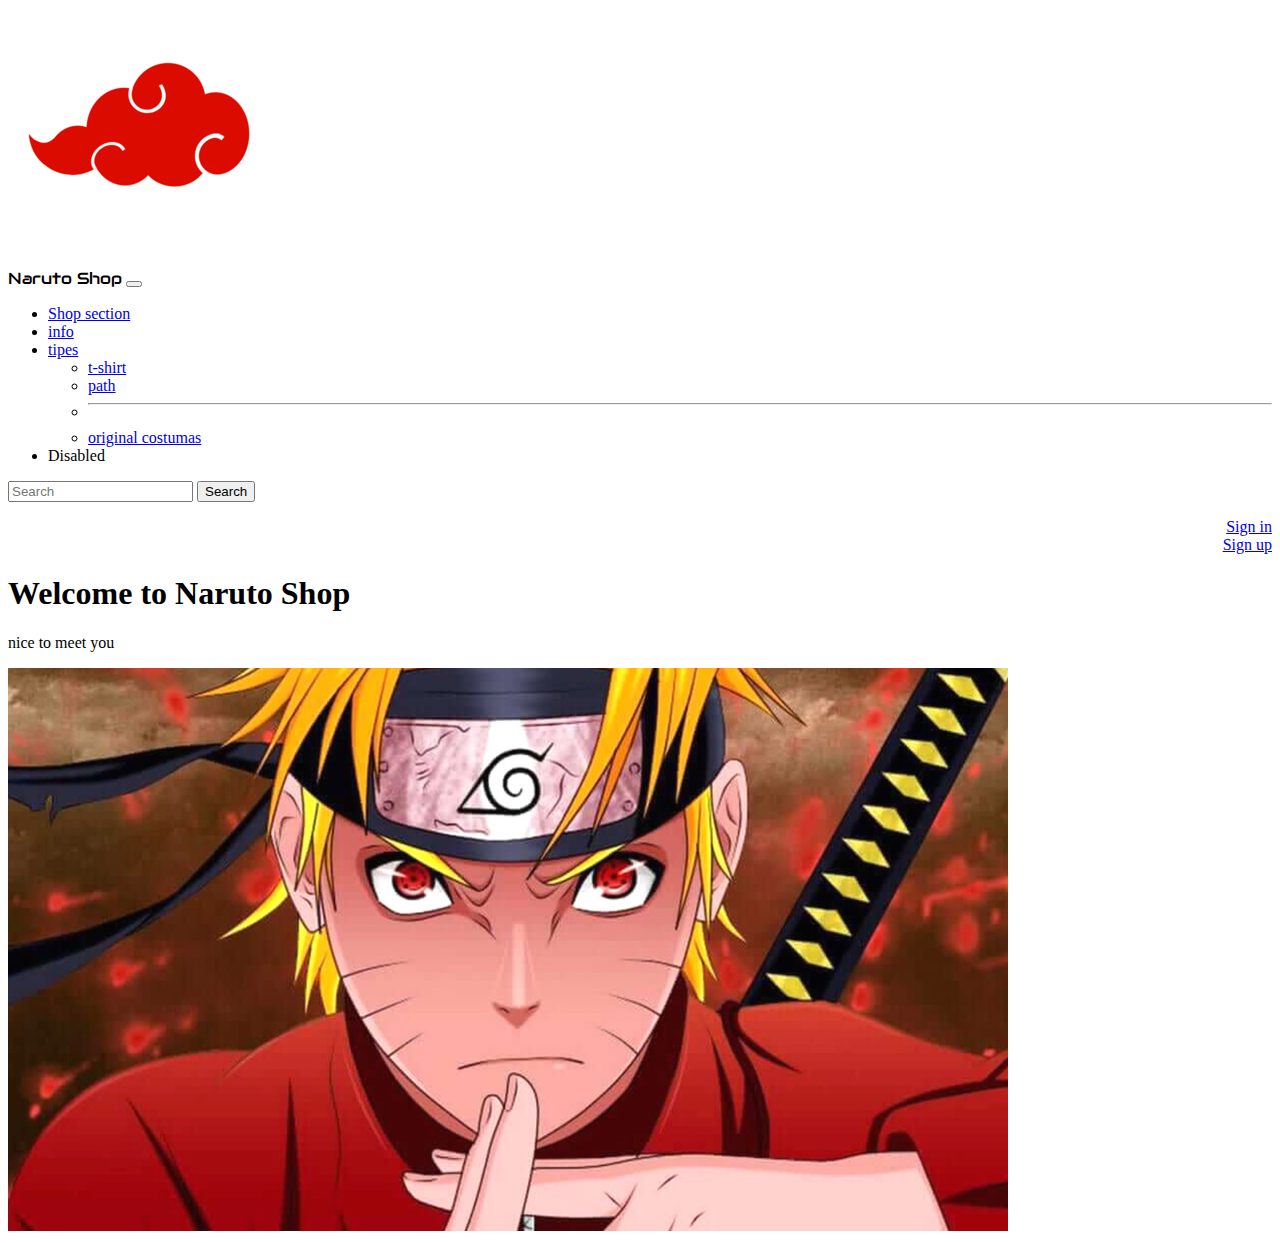
==== index.html @ 4cd3b87a "I add something" ====
<!DOCTYPE html>
<html lang="en">
<head>
    <link href="https://cdn.jsdelivr.net/npm/bootstrap@5.1.3/dist/css/bootstrap.min.css" rel="stylesheet" integrity="sha384-1BmE4kWBq78iYhFldvKuhfTAU6auU8tT94WrHftjDbrCEXSU1oBoqyl2QvZ6jIW3" crossorigin="anonymous">
    <meta charset="UTF-8">
    <meta name="viewport" content="width=device-width, initial-scale=1.0">
    <title>Document</title>
    <link rel="preconnect" href="https://fonts.googleapis.com">
<link rel="preconnect" href="https://fonts.gstatic.com" crossorigin>
<link href="https://fonts.googleapis.com/css2?family=Audiowide&display=swap" rel="stylesheet">

<link rel="stylesheet" href="style.css">




</head>
<body >

    <img src="emblem_256.png" alt="">              <nav class="navbar navbar-expand-lg navbar-light bg-light">
        <div class="container-fluid">
          <a class="navbar-brand">Naruto Shop</a>
          <button class="navbar-toggler" type="button" data-bs-toggle="collapse" data-bs-target="#navbarSupportedContent" aria-controls="navbarSupportedContent" aria-expanded="false" aria-label="Toggle navigation">
            <span class="navbar-toggler-icon"></span>
          </button>
          <div class="collapse navbar-collapse" id="navbarSupportedContent">
            <ul class="navbar-nav me-auto mb-2 mb-lg-0">
              <li class="nav-item">
                <a class="nav-link active" aria-current="page" href="shop.html">Shop section</a>
              </li>
              <li class="nav-item">
                <a class="nav-link" href="third.html">info</a>
              </li>
              <li class="nav-item dropdown">
                <a class="nav-link dropdown-toggle" href="#" id="navbarDropdown" role="button" data-bs-toggle="dropdown" aria-expanded="false">
                  tipes
                </a>
                <ul class="dropdown-menu" aria-labelledby="navbarDropdown">
                  <li><a class="dropdown-item" href="samo.html">t-shirt</a></li>
                  <li><a class="dropdown-item" href="sumo.html">path</a></li>
                  <li><hr class="dropdown-divider"></li>
                  <li><a class="dropdown-item" href="some.html">original costumas</a></li>
                </ul>
              </li>
              <li class="nav-item">
                <a class="nav-link disabled">Disabled</a>
              </li>
            </ul>
            <form class="d-flex">
              <input class="form-control me-2" type="search" placeholder="Search" aria-label="Search">
              <button class="btn btn-outline-success" type="submit">Search</button>
            </form>
          </div>
        </div>
      </nav>














     </div>
    <p> <div class="containe-navbar"><a href="second-page.html" class="btn btn-info" >Sign in </a></div> <div class="containe-navbar"><a href="second-page.html" class="btn btn-info" >Sign up</a></div> </p>
     

<div class="container">
    
    <p><h1>Welcome to Naruto Shop</h1></p>





 <p>nice to meet you</p>
    
    
    
    </div>

    <div class="text-center">
        <img src="naruto.jpg" class="rounded" alt="">
      </div>










      <script src="https://cdn.jsdelivr.net/npm/bootstrap@5.1.3/dist/js/bootstrap.bundle.min.js" integrity="sha384-ka7Sk0Gln4gmtz2MlQnikT1wXgYsOg+OMhuP+IlRH9sENBO0LRn5q+8nbTov4+1p" crossorigin="anonymous"></script>








    
</body>
</html>
---- style.css ----
.navbar-brand {
    font-family: 'Audiowide', cursive;
}
.con {
text-align: center;
}
.gg {
    color:purple
}


.containe-navbar {
    text-align: right;
    
}
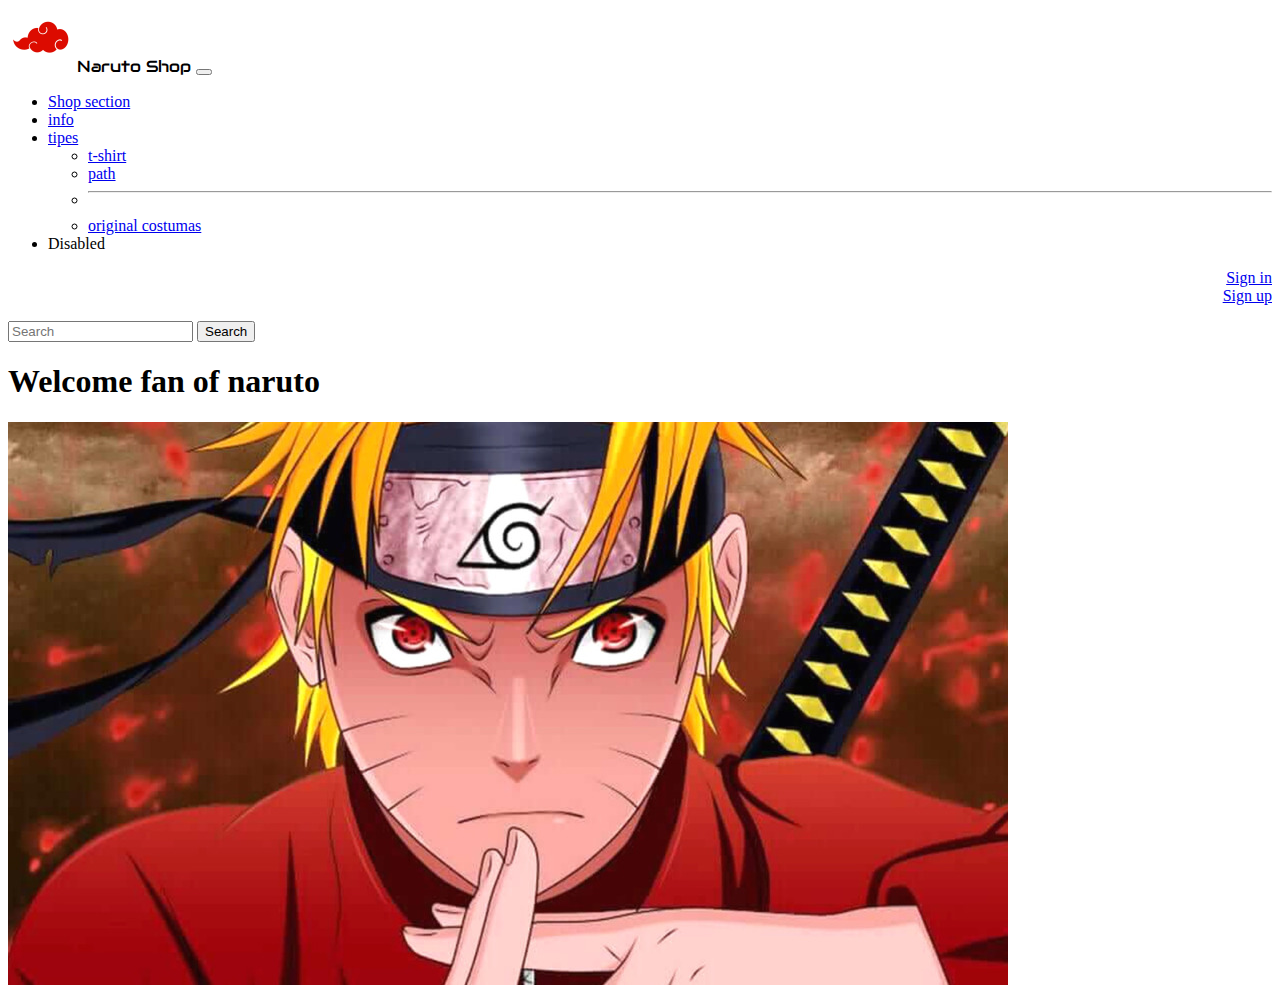
==== commit d69f8594: "i did something" ====
--- a/index.html
+++ b/index.html
@@ -10,6 +10,7 @@
 <link href="https://fonts.googleapis.com/css2?family=Audiowide&display=swap" rel="stylesheet">
 
 <link rel="stylesheet" href="style.css">
+<script src="https://cdn.jsdelivr.net/npm/bootstrap@5.1.3/dist/js/bootstrap.bundle.min.js" integrity="sha384-ka7Sk0Gln4gmtz2MlQnikT1wXgYsOg+OMhuP+IlRH9sENBO0LRn5q+8nbTov4+1p" crossorigin="anonymous"></script>
 
 
 
@@ -17,9 +18,12 @@
 </head>
 <body >
 
-    <img src="emblem_256.png" alt="">              <nav class="navbar navbar-expand-lg navbar-light bg-light">
+      <nav class="navbar navbar-expand-lg navbar-light bg-light">
         <div class="container-fluid">
-          <a class="navbar-brand">Naruto Shop</a>
+          <a class="navbar-brand">
+            <img src="emblem_256.png" alt="" width="64">
+            Naruto Shop
+          </a>
           <button class="navbar-toggler" type="button" data-bs-toggle="collapse" data-bs-target="#navbarSupportedContent" aria-controls="navbarSupportedContent" aria-expanded="false" aria-label="Toggle navigation">
             <span class="navbar-toggler-icon"></span>
           </button>
@@ -46,44 +50,30 @@
                 <a class="nav-link disabled">Disabled</a>
               </li>
             </ul>
+
+          </div>
+          <p> <div class="containe-navbar"><a href="second-page.html" class="btn btn-info" >Sign in </a></div> <div class="containe-navbar"><a href="second-page.html" class="btn btn-info" >Sign up</a></div> </p>
+           
+      
+            
+
             <form class="d-flex">
               <input class="form-control me-2" type="search" placeholder="Search" aria-label="Search">
               <button class="btn btn-outline-success" type="submit">Search</button>
             </form>
-          </div>
         </div>
-      </nav>
+      </nav>  
+    <p><h1>Welcome fan of naruto</h1></p>
+    
+    
+    
+    </div>
 
 
 
 
 
 
-
-
-
-
-
-
-
-
-     </div>
-    <p> <div class="containe-navbar"><a href="second-page.html" class="btn btn-info" >Sign in </a></div> <div class="containe-navbar"><a href="second-page.html" class="btn btn-info" >Sign up</a></div> </p>
-     
-
-<div class="container">
-    
-    <p><h1>Welcome to Naruto Shop</h1></p>
-
-
-
-
-
- <p>nice to meet you</p>
-    
-    
-    
-    </div>
 
     <div class="text-center">
         <img src="naruto.jpg" class="rounded" alt="">
--- a/style.css
+++ b/style.css
@@ -14,3 +14,7 @@
     
 }
 
+.coursel{
+    text-align: center;
+}
+
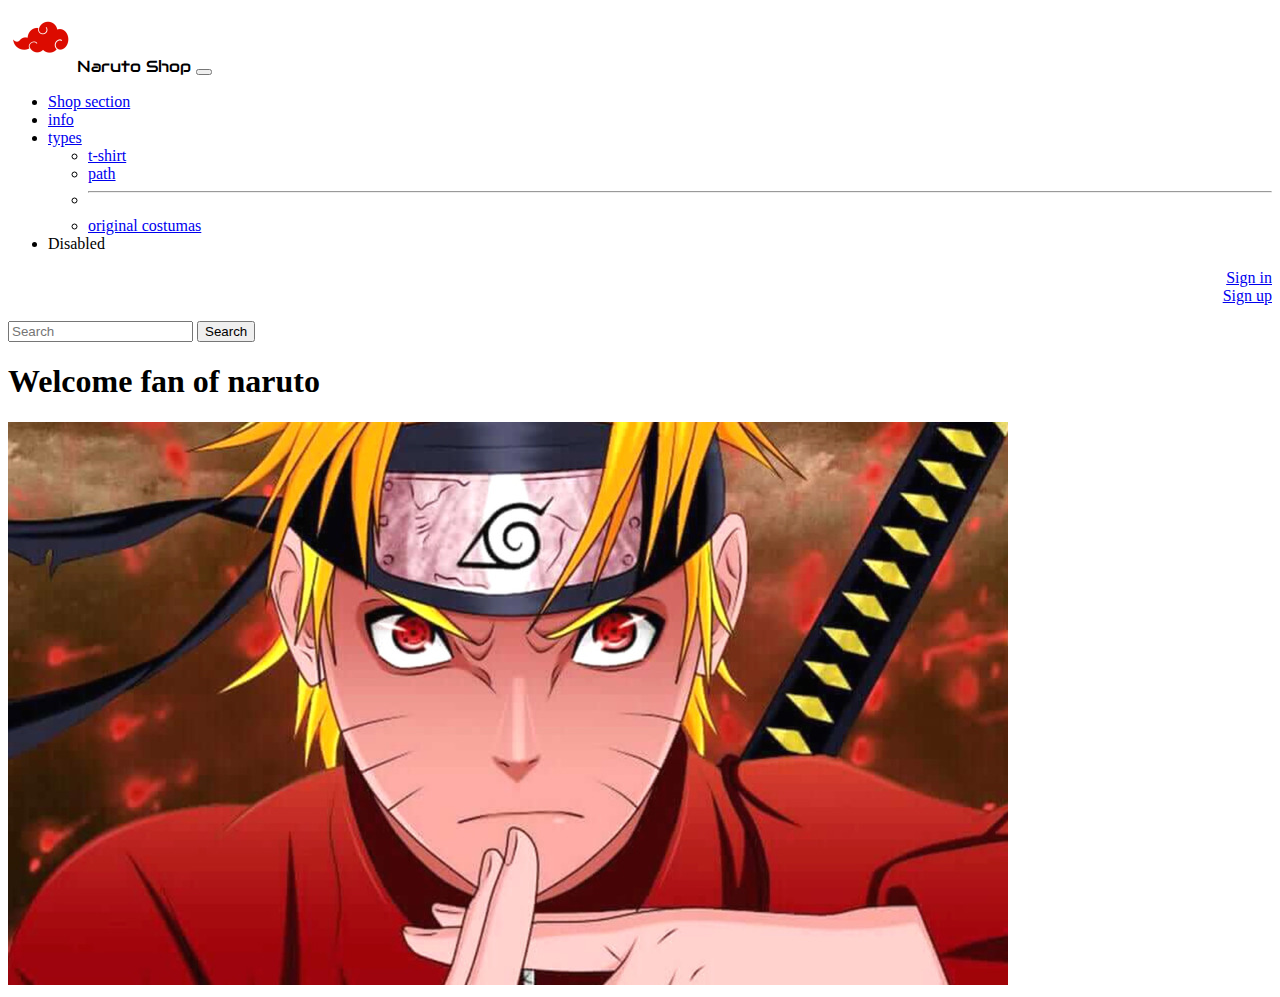
==== commit 15546e38: "add a page" ====
--- a/index.html
+++ b/index.html
@@ -14,10 +14,8 @@
 
 
 
-
 </head>
-<body >
-
+<body>
       <nav class="navbar navbar-expand-lg navbar-light bg-light">
         <div class="container-fluid">
           <a class="navbar-brand">
@@ -37,10 +35,10 @@
               </li>
               <li class="nav-item dropdown">
                 <a class="nav-link dropdown-toggle" href="#" id="navbarDropdown" role="button" data-bs-toggle="dropdown" aria-expanded="false">
-                  tipes
+                  types
                 </a>
                 <ul class="dropdown-menu" aria-labelledby="navbarDropdown">
-                  <li><a class="dropdown-item" href="samo.html">t-shirt</a></li>
+                  <li><a class="dropdown-item" href="t-shirt.html">t-shirt</a></li>
                   <li><a class="dropdown-item" href="sumo.html">path</a></li>
                   <li><hr class="dropdown-divider"></li>
                   <li><a class="dropdown-item" href="some.html">original costumas</a></li>
@@ -88,7 +86,6 @@
 
 
 
-      <script src="https://cdn.jsdelivr.net/npm/bootstrap@5.1.3/dist/js/bootstrap.bundle.min.js" integrity="sha384-ka7Sk0Gln4gmtz2MlQnikT1wXgYsOg+OMhuP+IlRH9sENBO0LRn5q+8nbTov4+1p" crossorigin="anonymous"></script>
 
 
 
@@ -99,4 +96,4 @@
 
     
 </body>
-</html>+</html>
--- a/style.css
+++ b/style.css
@@ -18,3 +18,7 @@
     text-align: center;
 }
 
+.weare{
+    text-align: center;
+}
+
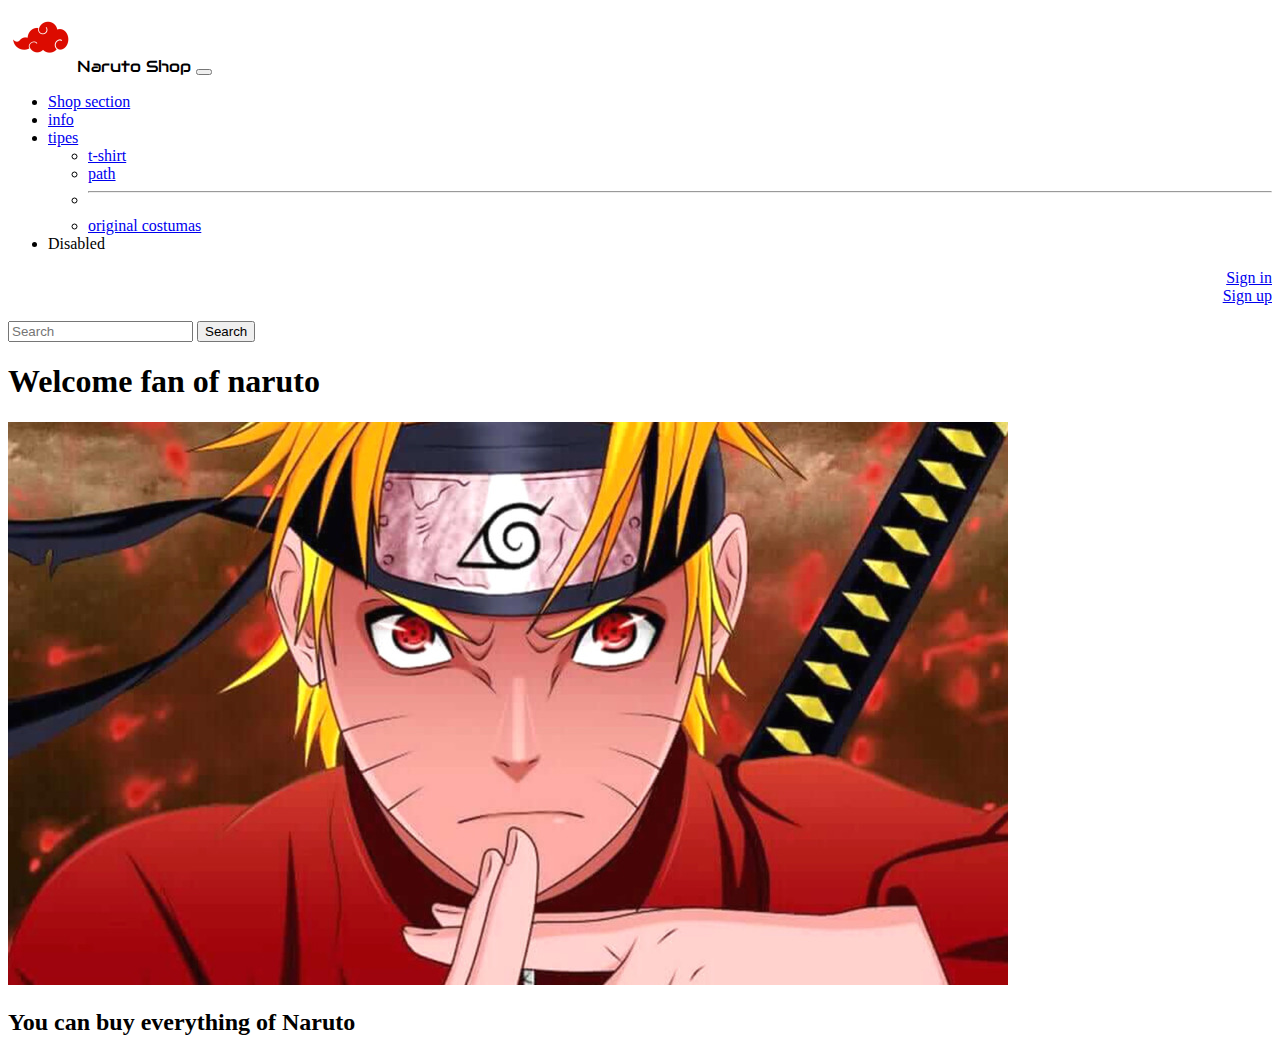
==== commit 8d22e042: "Update index.html" ====
--- a/index.html
+++ b/index.html
@@ -14,8 +14,10 @@
 
 
 
+
 </head>
-<body>
+<body >
+
       <nav class="navbar navbar-expand-lg navbar-light bg-light">
         <div class="container-fluid">
           <a class="navbar-brand">
@@ -35,10 +37,10 @@
               </li>
               <li class="nav-item dropdown">
                 <a class="nav-link dropdown-toggle" href="#" id="navbarDropdown" role="button" data-bs-toggle="dropdown" aria-expanded="false">
-                  types
+                  tipes
                 </a>
                 <ul class="dropdown-menu" aria-labelledby="navbarDropdown">
-                  <li><a class="dropdown-item" href="t-shirt.html">t-shirt</a></li>
+                  <li><a class="dropdown-item" href="samo.html">t-shirt</a></li>
                   <li><a class="dropdown-item" href="sumo.html">path</a></li>
                   <li><hr class="dropdown-divider"></li>
                   <li><a class="dropdown-item" href="some.html">original costumas</a></li>
@@ -61,7 +63,7 @@
             </form>
         </div>
       </nav>  
-    <p><h1>Welcome fan of naruto</h1></p>
+    <p><h1 class="text-center">Welcome fan of naruto</h1></p>
     
     
     
@@ -86,8 +88,9 @@
 
 
 
+      <script src="https://cdn.jsdelivr.net/npm/bootstrap@5.1.3/dist/js/bootstrap.bundle.min.js" integrity="sha384-ka7Sk0Gln4gmtz2MlQnikT1wXgYsOg+OMhuP+IlRH9sENBO0LRn5q+8nbTov4+1p" crossorigin="anonymous"></script>
 
-
+      <h2>You can buy everything of Naruto</h2>
 
 
 
@@ -96,4 +99,4 @@
 
     
 </body>
-</html>
+</html>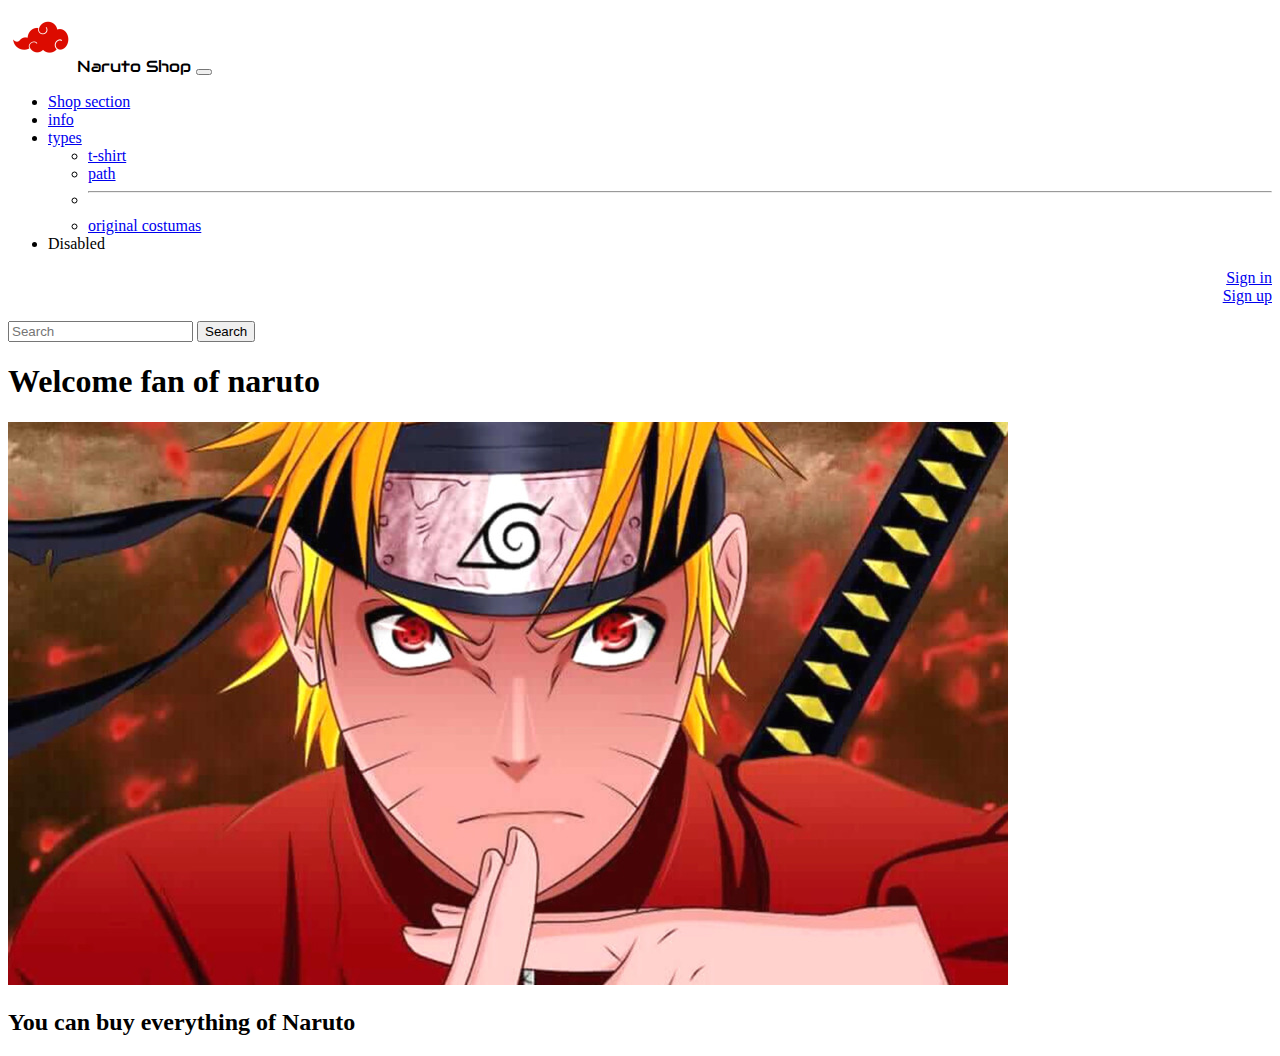
==== commit cce1ff3d: "Merge branch 'main' of https://github.com/Ggpro47/Ggpro47" ====
--- a/index.html
+++ b/index.html
@@ -14,10 +14,8 @@
 
 
 
-
 </head>
-<body >
-
+<body>
       <nav class="navbar navbar-expand-lg navbar-light bg-light">
         <div class="container-fluid">
           <a class="navbar-brand">
@@ -37,10 +35,10 @@
               </li>
               <li class="nav-item dropdown">
                 <a class="nav-link dropdown-toggle" href="#" id="navbarDropdown" role="button" data-bs-toggle="dropdown" aria-expanded="false">
-                  tipes
+                  types
                 </a>
                 <ul class="dropdown-menu" aria-labelledby="navbarDropdown">
-                  <li><a class="dropdown-item" href="samo.html">t-shirt</a></li>
+                  <li><a class="dropdown-item" href="t-shirt.html">t-shirt</a></li>
                   <li><a class="dropdown-item" href="sumo.html">path</a></li>
                   <li><hr class="dropdown-divider"></li>
                   <li><a class="dropdown-item" href="some.html">original costumas</a></li>
@@ -88,7 +86,6 @@
 
 
 
-      <script src="https://cdn.jsdelivr.net/npm/bootstrap@5.1.3/dist/js/bootstrap.bundle.min.js" integrity="sha384-ka7Sk0Gln4gmtz2MlQnikT1wXgYsOg+OMhuP+IlRH9sENBO0LRn5q+8nbTov4+1p" crossorigin="anonymous"></script>
 
       <h2>You can buy everything of Naruto</h2>
 
@@ -99,4 +96,4 @@
 
     
 </body>
-</html>+</html>
